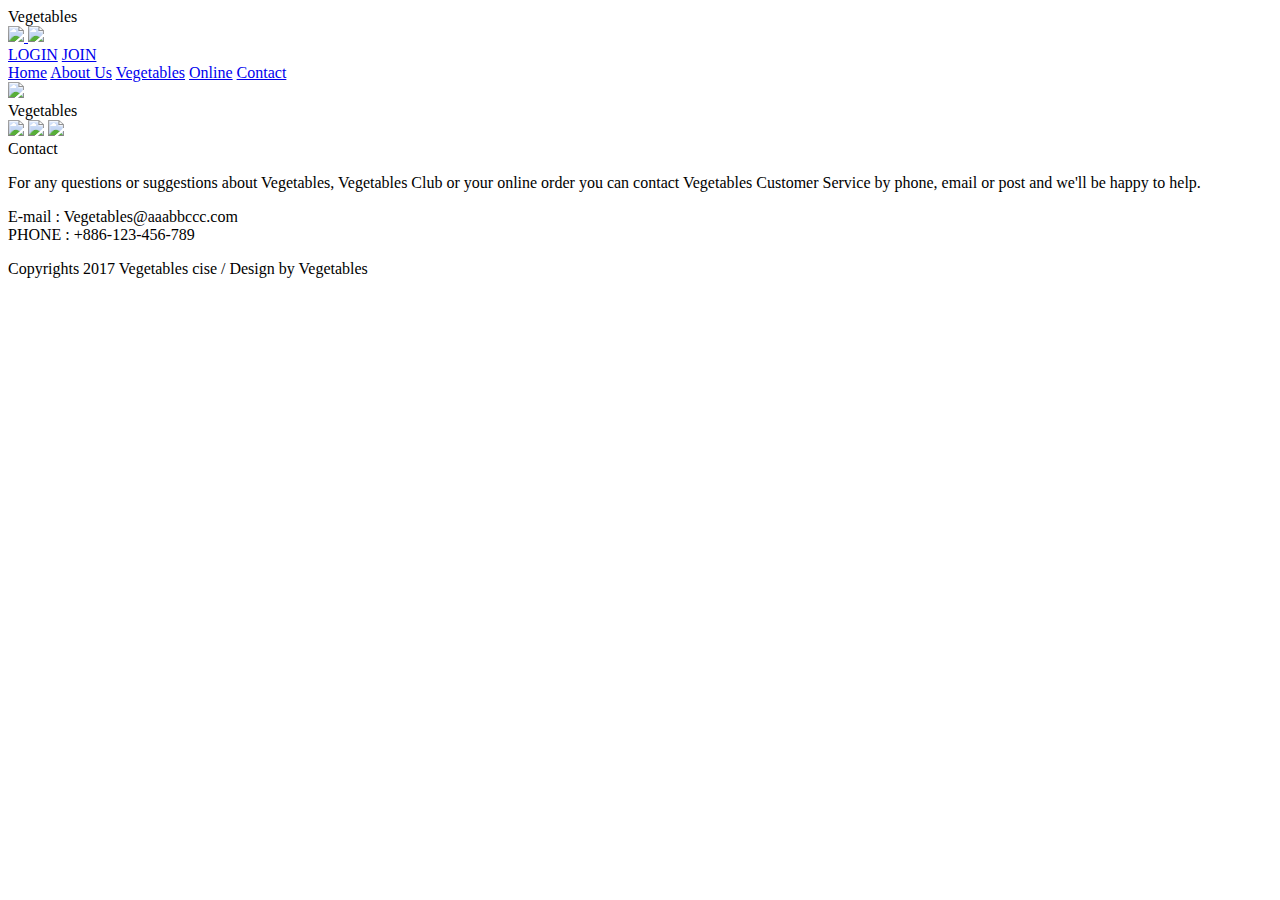
==== index.html @ 14ddf761 "Add files via upload" ====
<!DOCTYPE html>
<html lang="zh-TW">

<head>
    <meta charset="UTF-8">
    <meta http-equiv="X-UA-Compatible" content="IE=edge">
    <meta name="viewport" content="width=device-width, initial-scale=1.0">
    <title>黃裕恒的Vegetables</title>
    <link rel="shortcut icon" href="./img/carrot.ico" type="image/x-icon">
    <link rel="stylesheet" href="./css/all_style.css">
    <link rel="stylesheet" href="./css/normalize.css">
    <link rel="stylesheet" href="./css/index_style.css">
</head>

<body>
    <div class="container">
        <header>
            <div class="top_box">
                <span class="title">Vegetables</span>
                <div class="corner_btns">
                    <a href="https://www.facebook.com/" target="_blank" class="icon">
                        <img src="./img/btn_facebook.png">
                    </a>
                    <a href="https://www.instagram.com/" target="_blank" class="icon">
                        <img src="./img/btn_instagram.png">
                    </a>
                    <div class="vertical_line"></div>
                    <a href="./login.html" class="login btn">LOGIN</a>
                    <a href="./join.html" class="join btn">JOIN</a>
                </div>
            </div>
            <div class="navigater dark_bg m_text">
                <a href="#" class="nav_item">Home</a>
                <a href="#" class="nav_item">About Us</a>
                <a href="#" class="nav_item">Vegetables</a>
                <a href="#" class="nav_item">Online</a>
                <a href="#" class="nav_item">Contact</a>
            </div>
        </header>
        <main>
            <img src="./img/img_main_pumpkin.png">
            <aside>
                <div class="aside_box">
                    <div class="aside_title dark_bg m_text">Vegetables</div>
                    <div class="aside_imgs_box">
                        <img src="./img/img_vegetables_pepper.png">
                        <img src="./img/img_vegetables_carrot.png">
                        <img src="./img/img_vegetables_corn.png">
                    </div>
                </div>
                <div class="aside_box">
                    <div class="aside_title dark_bg m_text">Contact</div>
                    <div class="aside_content_box">
                        <div>
                            <p class="aside_p_up s_text">
                                For any questions or suggestions about
                                Vegetables, Vegetables Club or your
                                online order you can contact Vegetables
                                Customer Service by phone, email or post
                                and we'll be happy to help.
                            </p>
                            <div class="horizontal_line"></div>
                            <p class="aside_p_down s_text">
                                E-mail : Vegetables@aaabbccc.com
                                <br>
                                PHONE : +886-123-456-789
                            </p>
                        </div>
                    </div>
                </div>
            </aside>
        </main>
    </div>
    <footer class="footer dark_bg s_text">Copyrights 2017 Vegetables cise / Design by Vegetables</footer>
    <script src="./js/script.js"></script>
</body>

</html>
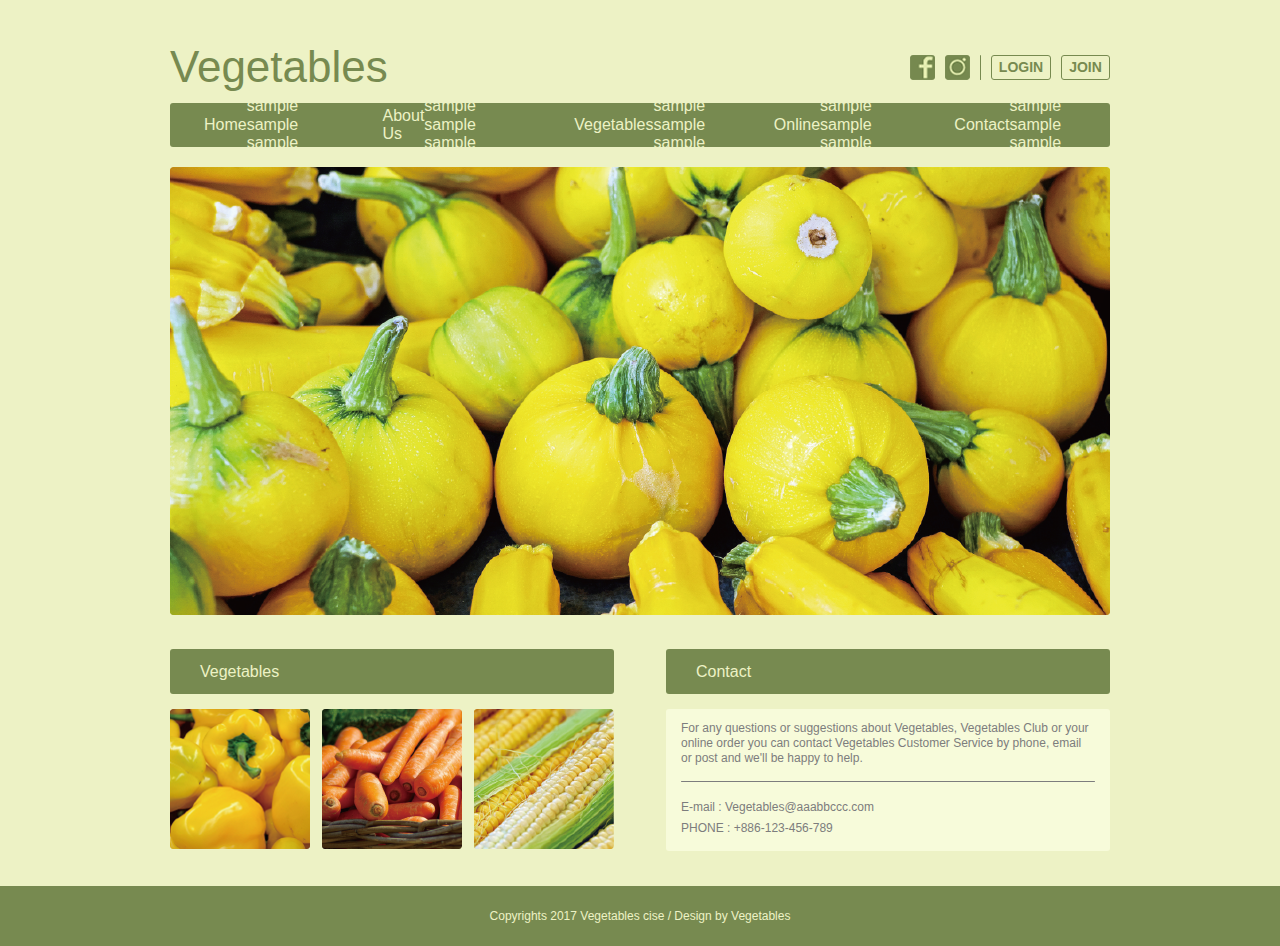
==== commit 0690c53b: "Add files via upload" ====
--- a/index.html
+++ b/index.html
@@ -30,11 +30,51 @@
                 </div>
             </div>
             <div class="navigater dark_bg m_text">
-                <a href="#" class="nav_item">Home</a>
+                <div class="nav_item">
+                    <a href="#" class="nav_item_title">Home</a>
+                    <div class="nav_sublist">
+                        <a href="#" class="nav_sublist_item">sample</a>
+                        <a href="#" class="nav_sublist_item">sample</a>
+                        <a href="#" class="nav_sublist_item">sample</a>
+                    </div>
+                </div>
+                <div class="nav_item">
+                    <a href="#" class="nav_item_title">About Us</a>
+                    <div class="nav_sublist">
+                        <a href="#" class="nav_sublist_item">sample</a>
+                        <a href="#" class="nav_sublist_item">sample</a>
+                        <a href="#" class="nav_sublist_item">sample</a>
+                    </div>
+                </div>
+                <div class="nav_item">
+                    <a href="#" class="nav_item_title">Vegetables</a>
+                    <div class="nav_sublist">
+                        <a href="#" class="nav_sublist_item">sample</a>
+                        <a href="#" class="nav_sublist_item">sample</a>
+                        <a href="#" class="nav_sublist_item">sample</a>
+                    </div>
+                </div>
+                <div class="nav_item">
+                    <a href="#" class="nav_item_title">Online</a>
+                    <div class="nav_sublist">
+                        <a href="#" class="nav_sublist_item">sample</a>
+                        <a href="#" class="nav_sublist_item">sample</a>
+                        <a href="#" class="nav_sublist_item">sample</a>
+                    </div>
+                </div>
+                <div class="nav_item">
+                    <a href="#" class="nav_item_title">Contact</a>
+                    <div class="nav_sublist">
+                        <a href="#" class="nav_sublist_item">sample</a>
+                        <a href="#" class="nav_sublist_item">sample</a>
+                        <a href="#" class="nav_sublist_item">sample</a>
+                    </div>
+                </div>
+                <!-- <a href="#" class="nav_item">Home</a>
                 <a href="#" class="nav_item">About Us</a>
                 <a href="#" class="nav_item">Vegetables</a>
                 <a href="#" class="nav_item">Online</a>
-                <a href="#" class="nav_item">Contact</a>
+                <a href="#" class="nav_item">Contact</a> -->
             </div>
         </header>
         <main>
--- a/css/all_style.css
+++ b/css/all_style.css
@@ -0,0 +1,102 @@
+html {
+    font-family: "Arial Black", sans-serif;
+    color: #778A50;
+    height: 100%;
+}
+
+* {
+    box-sizing: border-box;
+    text-decoration: none;
+    color: inherit;
+    border-radius: 3px;
+    list-style: none;
+}
+
+.s_text {
+    font-family: Arial;
+    font-size: 0.75rem;
+}
+
+.m_text {
+    font-size: 1rem;
+}
+
+.dark_bg {
+    background-color: #778A50;
+    color: #EDF2C5;
+}
+
+body {
+    display: flex;
+    flex-direction: column;
+    justify-content: space-between;
+    height: 100%;
+    background-color: #EDF2C5;
+}
+
+.container {
+    width: 940px;
+    margin: 36px auto 0;
+}
+
+.top_box {
+    display: flex;
+    justify-content: space-between;
+    align-items: center;
+}
+
+.title {
+    display: flex;
+    align-items: center;
+    height: 62px;
+    font-size: 2.75rem;
+    color: #778A50;
+}
+
+.corner_btns {
+    display: flex;
+    justify-content: space-between;
+    width: 200px;
+    height: 25px;
+}
+
+
+.btn {
+    display: flex;
+    justify-content: center;
+    align-items: center;
+    border: solid 1px #778A50;
+    color: #778A50;
+    font-family: Arial;
+    font-weight: bold;
+    font-size: 0.875rem;
+    transition: 0.2s linear;
+}
+
+.icon,
+.btn {
+    transition: 0.2s linear;
+}
+
+.icon:hover,
+.btn:hover {
+    position: relative;
+    top: -3px;
+    background-color: #778A50;
+    color: #EDF2C5;
+    box-shadow: 3px 3px 4px #333;
+}
+
+.vertical_line {
+    height: 100%;
+    width: 1px;
+    background-color: #778A50;
+}
+
+.footer {
+    display: flex;
+    justify-content: center;
+    border-radius: 0;
+    min-width: 940px;
+    line-height: 60px;
+}--- a/css/index_style.css
+++ b/css/index_style.css
@@ -0,0 +1,78 @@
+.login {
+    width: 60px;
+}
+
+.join {
+    width: 49px;
+}
+
+.navigater {
+    position: relative;
+    display: flex;
+    align-items: center;
+    /* justify-content: space-around; */
+    height: 44px;
+    margin: 5px 0 20px;
+    padding-left: 4px;
+}
+
+.nav_item {
+    display: flex;
+    justify-content: center;
+    align-items: center;
+    height: 80%;
+    padding: 0 30px;
+    color: #EDF2C5;
+    transition: 0.2s linear;
+}
+
+.nav_item:hover {
+    background-color: #EDF2C5;
+    color: #778A50;
+    padding: 0 60px;
+}
+
+aside {
+    display: flex;
+    justify-content: space-between;
+}
+
+.aside_box {
+    width: 444px;
+    margin: 30px 0 35px;
+}
+
+.aside_title {
+    display: flex;
+    align-items: center;
+    height: 45px;
+    margin-bottom: 15px;
+    padding-left: 30px;
+}
+
+.aside_imgs_box {
+    display: flex;
+    justify-content: space-between;
+}
+
+.aside_content_box {
+    display: flex;
+    align-items: center;
+    padding: 0 15px;
+    background-color: #F7FBDA;
+    color: #7D7D7D;
+}
+
+.aside_p_up {
+    line-height: 1.25;
+}
+
+.aside_p_down {
+    line-height: 1.75;
+}
+
+.horizontal_line {
+    height: 1px;
+    background-color: #7D7D7D;
+    margin: 15px 0;
+}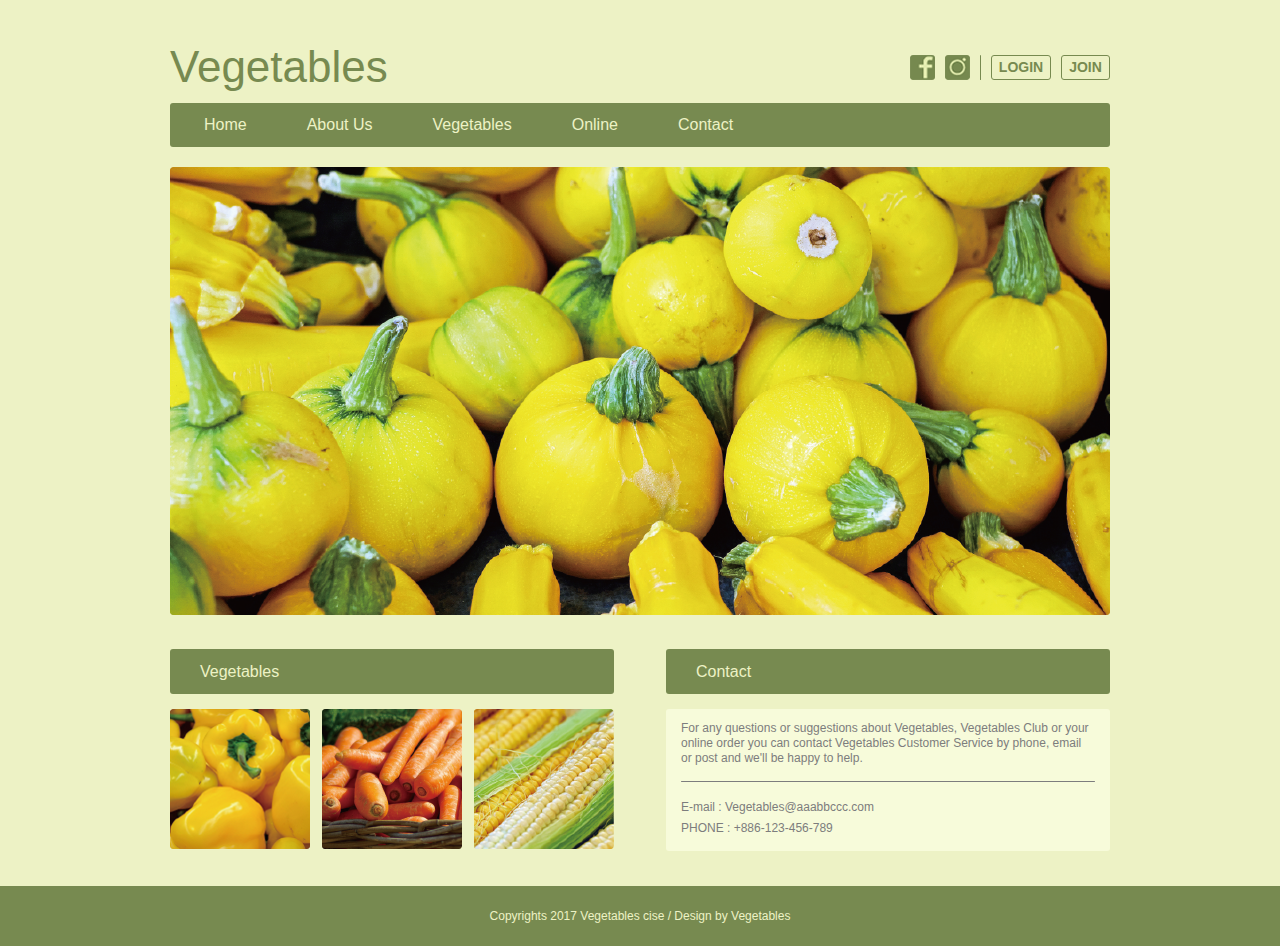
==== commit 62d1dd44: "Add files via upload" ====
--- a/index.html
+++ b/index.html
@@ -70,11 +70,6 @@
                         <a href="#" class="nav_sublist_item">sample</a>
                     </div>
                 </div>
-                <!-- <a href="#" class="nav_item">Home</a>
-                <a href="#" class="nav_item">About Us</a>
-                <a href="#" class="nav_item">Vegetables</a>
-                <a href="#" class="nav_item">Online</a>
-                <a href="#" class="nav_item">Contact</a> -->
             </div>
         </header>
         <main>
--- a/css/index_style.css
+++ b/css/index_style.css
@@ -17,6 +17,7 @@
 }
 
 .nav_item {
+    position: relative;
     display: flex;
     justify-content: center;
     align-items: center;
@@ -27,9 +28,36 @@
 }
 
 .nav_item:hover {
+    background-color: #d7e090;
+    color: #778A50;
+    padding: 0 60px;
+}
+
+.nav_sublist {
+    position: absolute;
+    display: none;
+    top: 100%;
+}
+
+.nav_item:hover .nav_sublist {
+    display: block;
+    width: 100%;
+}
+
+.nav_sublist_item {
+    display: flex;
+    justify-content: center;
+    background-color: #778A50;
+    color: #EDF2C5;
+    padding: 15px 0;
+    border-radius: 0;
+    border-bottom: solid 1px #a6bd77;
+    transition: 0.2s linear;
+}
+
+.nav_sublist_item:hover {
     background-color: #EDF2C5;
     color: #778A50;
-    padding: 0 60px;
 }
 
 aside {
